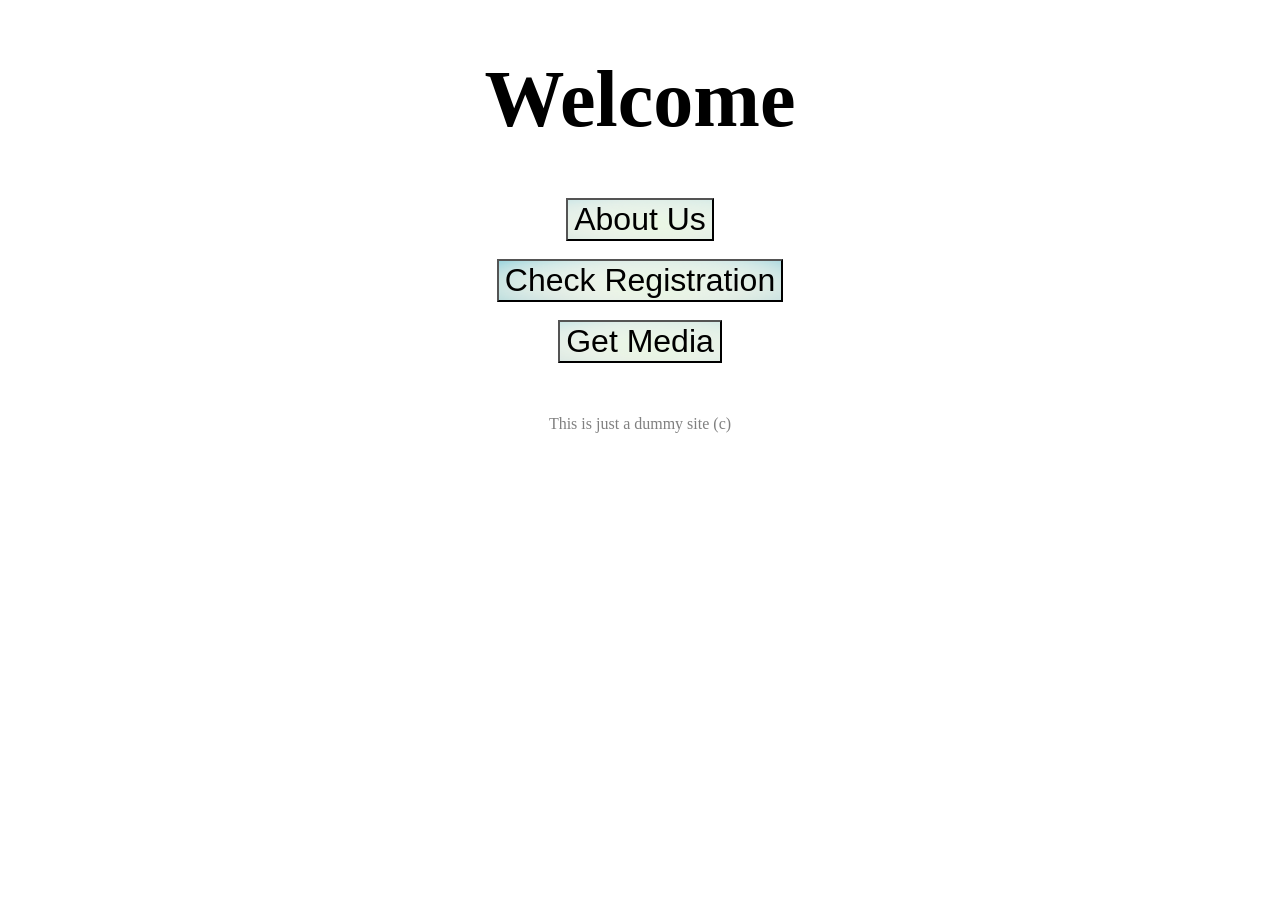
==== megaapp/src/main/resources/index.html @ c01262c7 "day 9 added to megaapp as dependency" ====
<!DOCTYPE html>
<html lang="en">
<head>
    <meta http-equiv="Content-Type" content="text/html; charset=utf-8">

    <link rel="shortcut icon" href="images/favicon.ico" type="image/x-icon">

    <title>Main page</title>

    <script>
        var globalVar;
        function hideValue(x) {
            globalVar=x.value
            x.value = "";
        }
        function setValue(x) {
            x.value=globalVar;
        }
    </script>

    <style type="text/css">
        html { text-align: center }
        input {
        background: url(images/background.jpg) no-repeat;
        background-position: center;
        background-size: 400px 110px;
        border: transparent
        font-weight: bold;
        font-size: 200%;
        cursor: pointer;
        }
        input:hover {
        background: url("images/background_alter.jpg") no-repeat;
        }
        h1 { font-size: 500%;
         font-family: "Century Gothic" sans-serif; }
        p { font-size: 12pt
         font-family"Comic Sans MS" sans-serif;
        color: grey;}
    </style>
</head>
<body>
    <h1>Welcome</h1>
    <form action="/about.html" method="get">
        <input id=about type="submit" value="About Us" onmouseover="hideValue(this)" onmouseout="setValue(this)">
    </form>
    <br>
    <form action="/app/index.php" method="get">
        <input id=regis type="submit" value="Check Registration" onmouseover="hideValue(this)" onmouseout="setValue(this)">
    </form>
    <br>
    <form action="/media.html" method="get">
        <input id=media type="submit" value="Get Media" onmouseover="hideValue(this)" onmouseout="setValue(this)">
    </form>
    <br>
    <br>
    <p>This is just a dummy site (c)</p>
</body>
</html>
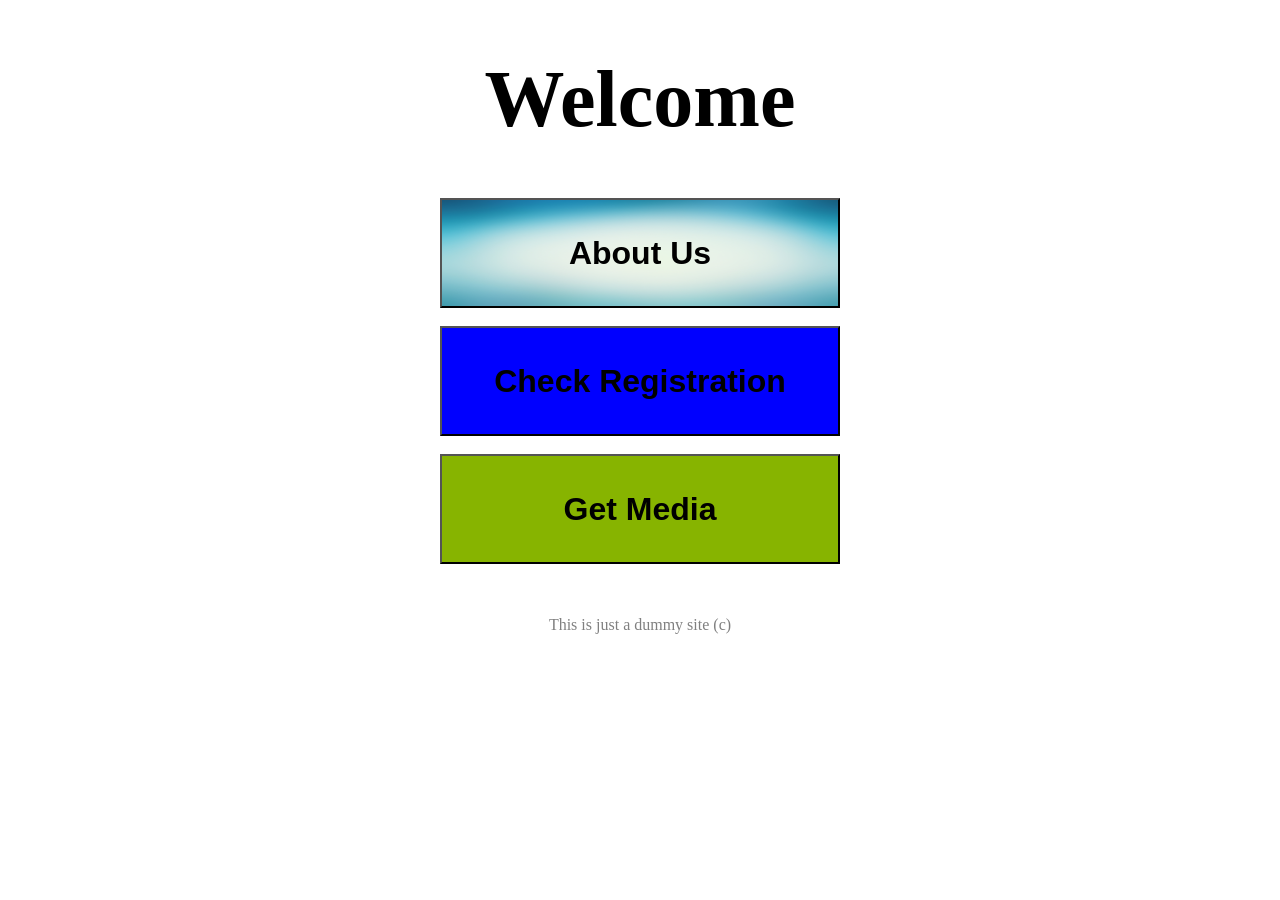
==== commit a84b35e1: "index.html updated" ====
--- a/megaapp/src/main/resources/index.html
+++ b/megaapp/src/main/resources/index.html
@@ -21,16 +21,23 @@
     <style type="text/css">
         html { text-align: center }
         input {
-        background: url(images/background.jpg) no-repeat;
+        cursor: pointer;
+        font-weight: bold;
+        font-size: 200%;
+        width:400px;
+        height:110px;
         background-position: center;
         background-size: 400px 110px;
-        border: transparent
-        font-weight: bold;
-        font-size: 200%;
-        cursor: pointer;
         }
+        .default{
+        background-image: url("images/background.jpg");
+        }
+        .blue {
+        background-color: #0000FF;}
+        .green {
+        background-color: #87b400;}
         input:hover {
-        background: url("images/background_alter.jpg") no-repeat;
+        background-image: url("images/background_alter.jpg");
         }
         h1 { font-size: 500%;
          font-family: "Century Gothic" sans-serif; }
@@ -42,15 +49,15 @@
 <body>
     <h1>Welcome</h1>
     <form action="/about.html" method="get">
-        <input id=about type="submit" value="About Us" onmouseover="hideValue(this)" onmouseout="setValue(this)">
+        <input class="default" id=about type="submit" value="About Us" onmouseover="hideValue(this)" onmouseout="setValue(this)">
     </form>
     <br>
     <form action="/app/index.php" method="get">
-        <input id=regis type="submit" value="Check Registration" onmouseover="hideValue(this)" onmouseout="setValue(this)">
+        <input class="blue" id=regis type="submit" value="Check Registration" onmouseover="hideValue(this)" onmouseout="setValue(this)">
     </form>
     <br>
     <form action="/media.html" method="get">
-        <input id=media type="submit" value="Get Media" onmouseover="hideValue(this)" onmouseout="setValue(this)">
+        <input class="green" id=media type="submit" value="Get Media" onmouseover="hideValue(this)" onmouseout="setValue(this)">
     </form>
     <br>
     <br>
